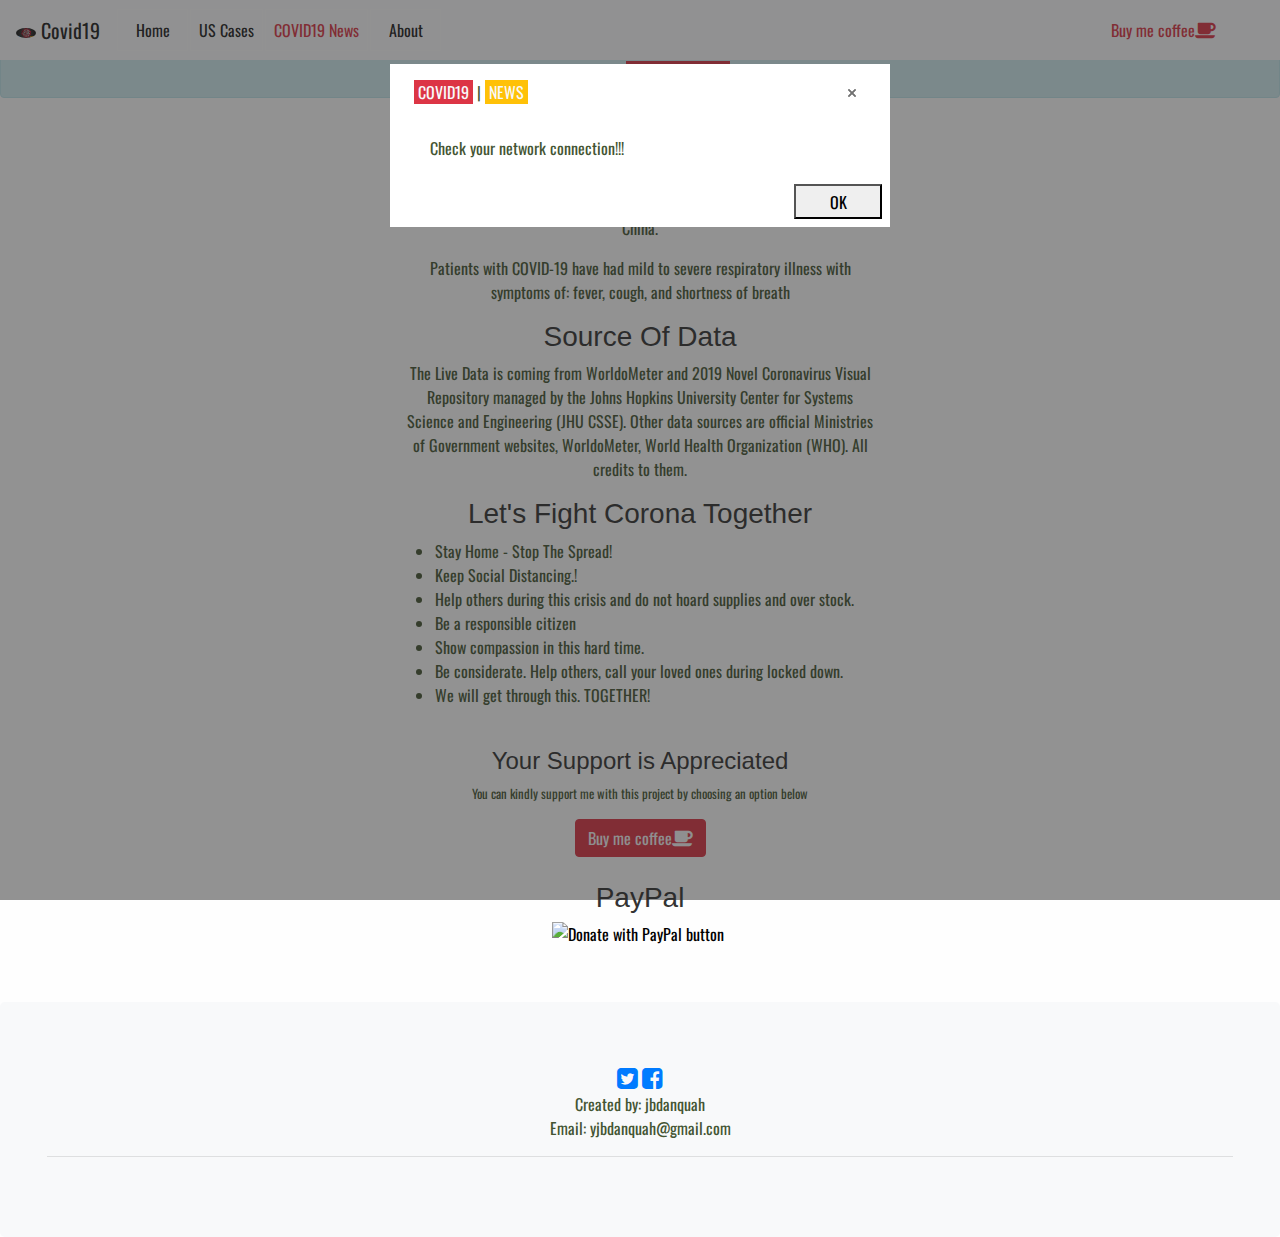
==== about.html @ 4f279ef0 "Spelling" ====
<!doctype html>
<html lang="en">
  <head>
    <script async src="https://www.googletagmanager.com/gtag/js?id=UA-162779162-1"></script>
    <script>
      window.dataLayer = window.dataLayer || [];
      function gtag(){dataLayer.push(arguments);}
      gtag('js', new Date());

      gtag('config', 'UA-162779162-1');
    </script>
    <!-- Required meta tags -->
    <meta charset="utf-8">
    <meta name="viewport" content="width=device-width, initial-scale=1, shrink-to-fit=no">
	<meta http-equiv="Content-Security-Policy" content="upgrade-insecure-requests">
  	
	  <meta name="viewport" content="width=device-width, initial-scale=1.0">
	  <meta http-equiv="X-UA-Compatible" content="ie=edge">

	  <meta name="description" content="Live coronavirus dashboard tracker. See data, maps, social media trends, and learn about prevention measures." />
	  <meta name="keywords" content="coronavirus, covid-19, tracker, dashboard, preperation, prevention, trends, statistics, data" />

	  <meta property="og:type" content="website">
	  <meta property="og:url" content="https://jbdanquah2.github.io/covid19">
	  <meta property="og:title" content="COVID19 | Updates | News!">
	  <meta property="og:description" content="Live coronavirus cases and news tracker. See data, maps, social media trends, and learn about prevention measures.">

	  <meta name="twitter:title" content="COVID19 - Coronavirus Tracker">
	  <meta name="twitter:description" content="Live coronavirus dashboard. See data, maps, social media trends, and learn about prevention measures.">
	  
	  <meta name="twitter:creator" content="@yjbdanquah">
	  <meta name="twitter:card" content="summary_large_image"/>
  	
  	
   	<link rel="icon" href="img/favicon.ico" sizes="16x16" type="image/png">
    <!--  CSS -->
    <link rel="stylesheet" href="https://cdnjs.cloudflare.com/ajax/libs/font-awesome/4.7.0/css/font-awesome.min.css">
    <link rel="stylesheet" href="css/uikit.min.css">
    <link rel="stylesheet" href="css/bootstrap.min.css">
    <link rel="stylesheet" href="css/alertify.min.css">
    <link rel="stylesheet" href="css/style.css">
    
    <title>COVID19 | Updates | News!</title>
  </head>
  <body> 
  	<nav class="navbar navbar-expand-lg navbar-light table-light text-dark fixed-top mb-2">
	  <a class="navbar-brand" href="index.html"><img  src="img/2019-coronavirus.png" width="20" height="30" alt="">
        Covid19 </a>
	  <button class="navbar-toggler border border-dark" type="button" data-toggle="collapse" data-target="#ncovid19" aria-controls="ncovid19" aria-expanded="false" aria-label="Toggle navigation">
		<span id="menu" class="navbar-toggler-icon"></span>
	  </button> 
		
	  <div class="collapse navbar-collapse" id="ncovid19">
		<ul class="navbar-nav mr-auto mt-2 mt-lg-0">
		  <li class="nav-item active">
			<a class="nav-link" href="index.html">Home <span class="sr-only">(current)</span></a>
		  </li>
		   <li class="nav-item active">
			<a onclick="notice()" id="usa" class="nav-link" href="#">US Cases <span class="sr-only">(current)</span></a>
		  </li>
		  <li class="nav-item active">
			<a id="newsLink" class="nav-link text-danger" href="news.html"><blink><span class="">COVID19</span> <span class="">News</span></blink></a>
		  </li>
		  <li  class="nav-item active">
			<a  id="info" class="nav-link " href="about.html">About</a>
		  </li>
		</ul>
	  </div>
	  <span class="mr-md-5 mr-sm-1" ><a class="text-danger" target="_blank" href="https://ko-fi.com/covidd19">Buy me coffee<i id="buyCoffee" class="fa fa-coffee" style="font-size:20px"></i></a></span>
   </nav>
    <div class="text-center alert alert-info mt-5 mb-1" role="alert">
       Stay home - <span class="bg-danger text-light pl-1 pr-1 pb-1" >Stop the spread!</span>
     </div>
    <div id="page-container" class="container-fluid d-flex justify-content-center">
    
      <div class="row">
        
        <div id="main" class="col-md-12">
          <center>
            <h3>What is COVID-19?</h3>
            <p>Coronavirus disease 2019 (COVID-19) is a respiratory illness that can spread from person to person. The virus that causes COVID-19 is a novel coronavirus that was first identified during an investigation into an outbreak in Wuhan, China.</p>
            <p>Patients with COVID-19 have had mild to severe respiratory illness with symptoms of: fever, cough, and shortness of breath</p>
            <h3>Source Of Data</h3>
            <p>The Live Data is coming from WorldoMeter and 2019 Novel Coronavirus Visual Repository managed by the Johns Hopkins University Center for Systems Science and Engineering (JHU CSSE). Other data sources are official Ministries of Government websites, WorldoMeter, World Health Organization (WHO). All credits to them.</p>

            <h3>Let's Fight Corona Together</h3>
            <ul>
                <li>Stay Home - Stop The Spread!</li>
                <li>Keep Social Distancing.!</li>
                <li>Help others during this crisis and do not hoard supplies and over stock.</li>
                <li>Be a responsible citizen</li>
                <li>Show compassion in this hard time.</li>
                <li>Be considerate. Help others, call your loved ones during locked down.</li>
                <li>We will get through this. TOGETHER!</li>
            </ul>
            <br>
            <h4>Your Support is Appreciated</h4>
            <small><p>You can kindly support me with this project by choosing an option below</p></small>
            <a type="button" class="btn btn-danger text-light" target="_blank" href="https://ko-fi.com/covidd19">Buy me coffee<i id="buyCoffee" class="fa fa-coffee" style="font-size:20px"></i></a><br><br>
            <h3>PayPal</h3>
            <form action="https://www.paypal.com/cgi-bin/webscr" method="post" target="_top">
              <input type="hidden" name="cmd" value="_s-xclick" />
              <input type="hidden" name="hosted_button_id" value="XNESKNEM3EVXJ" />
              <input type="image" src="https://www.paypalobjects.com/en_US/i/btn/btn_donateCC_LG.gif" border="0" name="submit" title="PayPal - The safer, easier way to pay online!" alt="Donate with PayPal button" />
              <img alt="" border="0" src="https://www.paypal.com/en_LS/i/scr/pixel.gif" width="1" height="1" />
            </form>

          </center>
        </div>
      </div>
      
    </div>
    <script src="js/script.js" type="text/javascript"></script>
    <script src="js/alertify.min.js"></script>
    <script src="js/uikit.min.js"></script>
    <script src="js/jquery-3.4.1.min.js"> </script>
    <script src="js/bootstrap.min.js"></script>
  </body>
  <footer class="jumbotron mb-0 bg-light">

     <center>
        <div class="container-fluid">
         <span><a target="_blank" href="https://twitter.com/yjbdanquah"><i class="fa fa-twitter-square" style="font-size:24px"></i></a></span>
         <span><a target="_blank" href="https://web.facebook.com/johndanquahboateng"><i class="fa fa-facebook-square" style="font-size:24px"></i></a></span><br>
          <span class="mb-0">Created by: jbdanquah</span><br>
          <p class="mt-0">Email: yjbdanquah@gmail.com</p>
          <hr>
<!--           <h3>Sources</h3>-->
<!--
			<p>Local government websites/health departments</p>
			<a class="m-2" href="https://newsapi.org">NewsAPI</a>|
			<a class="m-2" href="https://www.cdc.gov/">CDC</a>|
			<a class="m-2" href="https://www.cdc.gov/">NovelCOVID API</a>|
			<a class="m-2" href="https://www.who.int/">WHO</a>
-->

        </div>
     </center>
  
  </footer>
</html>
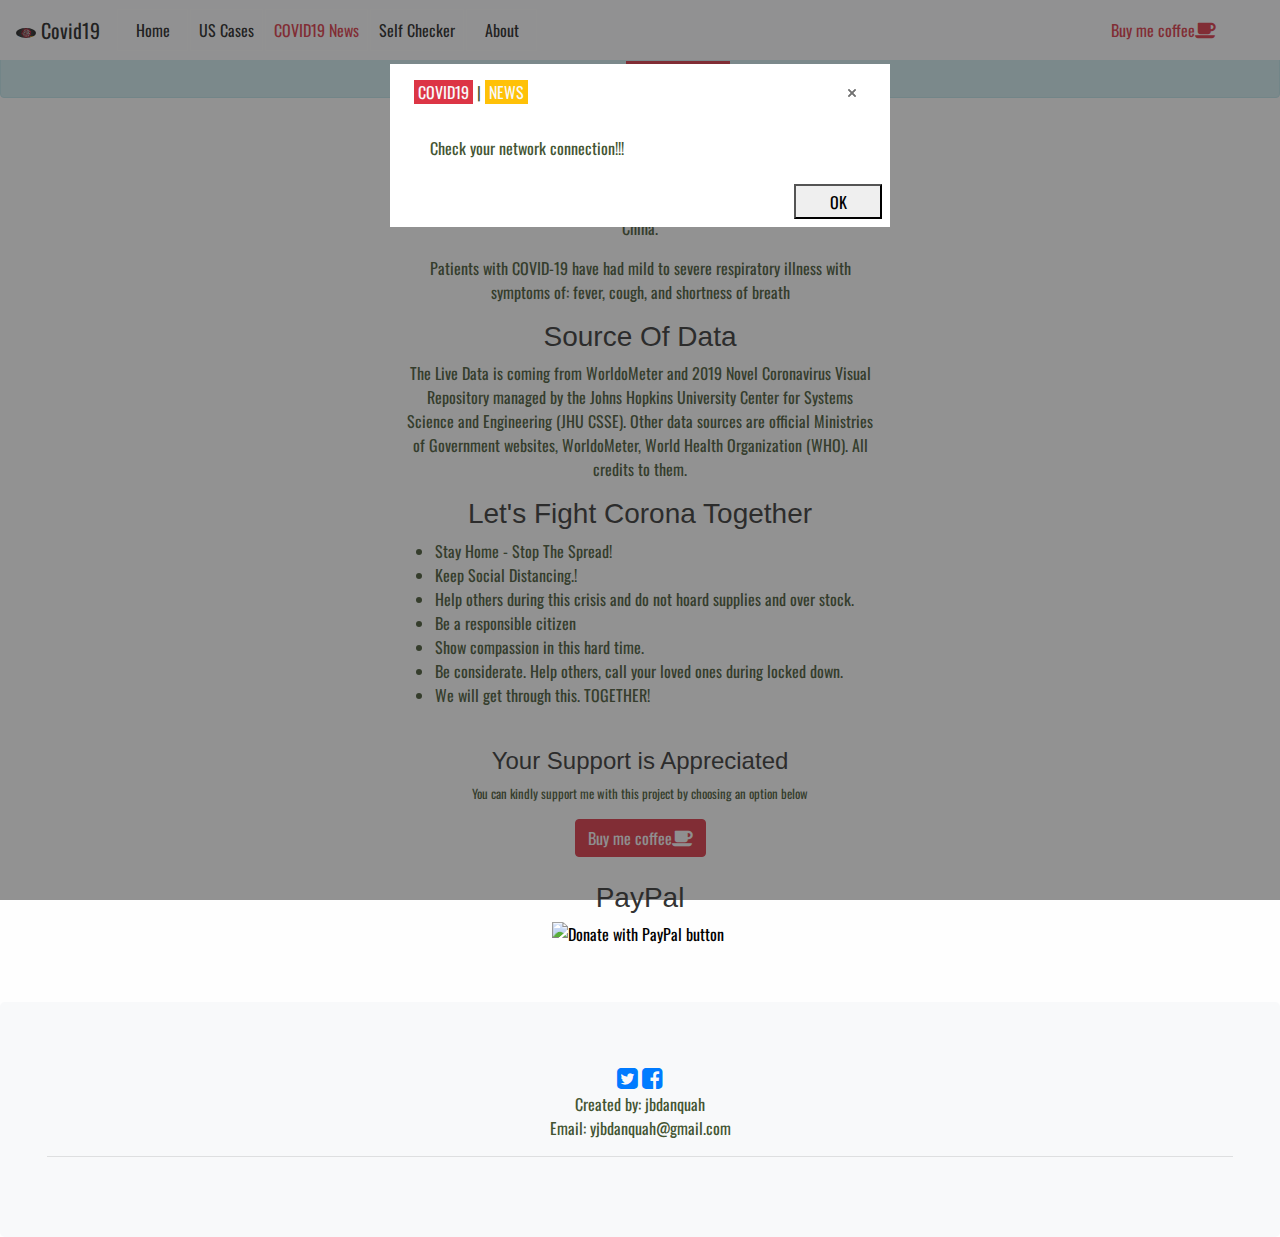
==== commit 632df2ab: "add new api endpoint" ====
--- a/about.html
+++ b/about.html
@@ -1,13 +1,13 @@
 <!doctype html>
 <html lang="en">
   <head>
-    <script async src="https://www.googletagmanager.com/gtag/js?id=UA-162779162-1"></script>
+    <script async src="https://www.googletagmanager.com/gtag/js?id=UA-163319896-1"></script>
     <script>
       window.dataLayer = window.dataLayer || [];
       function gtag(){dataLayer.push(arguments);}
       gtag('js', new Date());
 
-      gtag('config', 'UA-162779162-1');
+      gtag('config', 'UA-163319896-1');
     </script>
     <!-- Required meta tags -->
     <meta charset="utf-8">
@@ -60,6 +60,9 @@
 		  </li>
 		  <li class="nav-item active">
 			<a id="newsLink" class="nav-link text-danger" href="news.html"><blink><span class="">COVID19</span> <span class="">News</span></blink></a>
+		  </li>
+		   <li  class="nav-item active">
+			<a id="info" class="nav-link " href="self-checker.html">Self Checker</a>
 		  </li>
 		  <li  class="nav-item active">
 			<a  id="info" class="nav-link " href="about.html">About</a>
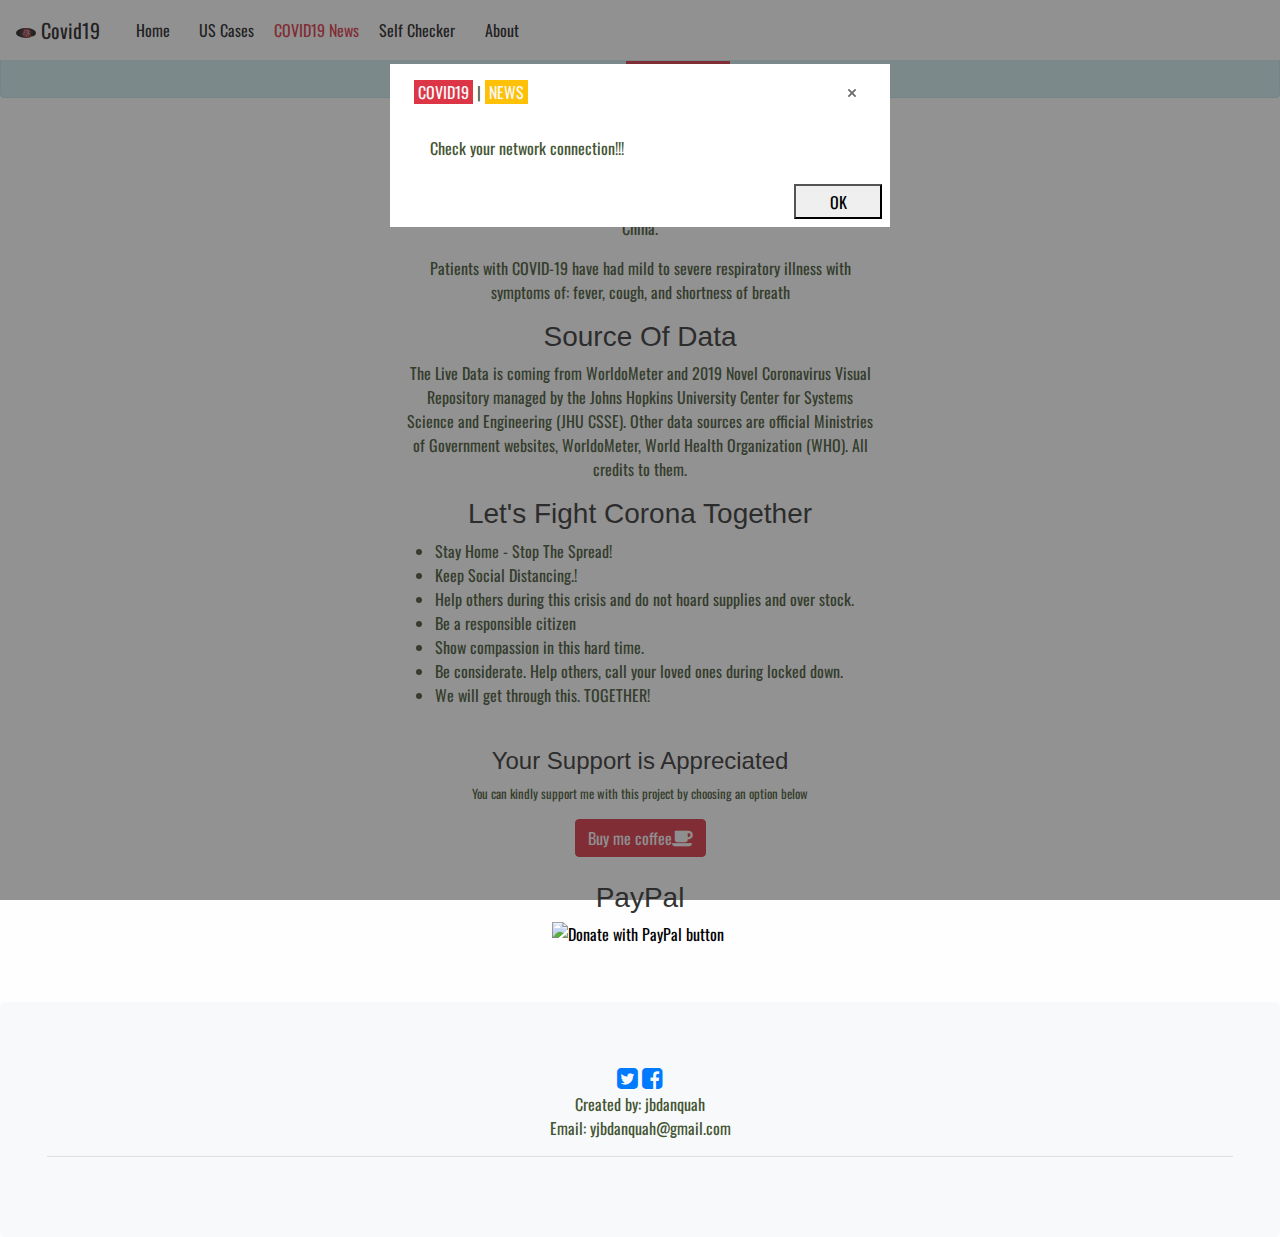
==== commit 7848e99c: "remove buy coff" ====
--- a/about.html
+++ b/about.html
@@ -1,13 +1,13 @@
 <!doctype html>
 <html lang="en">
   <head>
-    <script async src="https://www.googletagmanager.com/gtag/js?id=UA-163319896-1"></script>
+     <script async src="https://www.googletagmanager.com/gtag/js?id=UA-162779162-1"></script>
     <script>
       window.dataLayer = window.dataLayer || [];
       function gtag(){dataLayer.push(arguments);}
       gtag('js', new Date());
 
-      gtag('config', 'UA-163319896-1');
+      gtag('config', 'UA-162779162-1');
     </script>
     <!-- Required meta tags -->
     <meta charset="utf-8">
@@ -69,7 +69,7 @@
 		  </li>
 		</ul>
 	  </div>
-	  <span class="mr-md-5 mr-sm-1" ><a class="text-danger" target="_blank" href="https://ko-fi.com/covidd19">Buy me coffee<i id="buyCoffee" class="fa fa-coffee" style="font-size:20px"></i></a></span>
+<!--	  <span class="mr-md-5 mr-sm-1" ><a class="text-danger" target="_blank" href="https://ko-fi.com/covidd19">Buy me coffee<i id="buyCoffee" class="fa fa-coffee" style="font-size:20px"></i></a></span>-->
    </nav>
     <div class="text-center alert alert-info mt-5 mb-1" role="alert">
        Stay home - <span class="bg-danger text-light pl-1 pr-1 pb-1" >Stop the spread!</span>
@@ -113,7 +113,7 @@
       </div>
       
     </div>
-    <script src="js/script.js" type="text/javascript"></script>
+    <script src="js/script.js" type="module"></script>
     <script src="js/alertify.min.js"></script>
     <script src="js/uikit.min.js"></script>
     <script src="js/jquery-3.4.1.min.js"> </script>
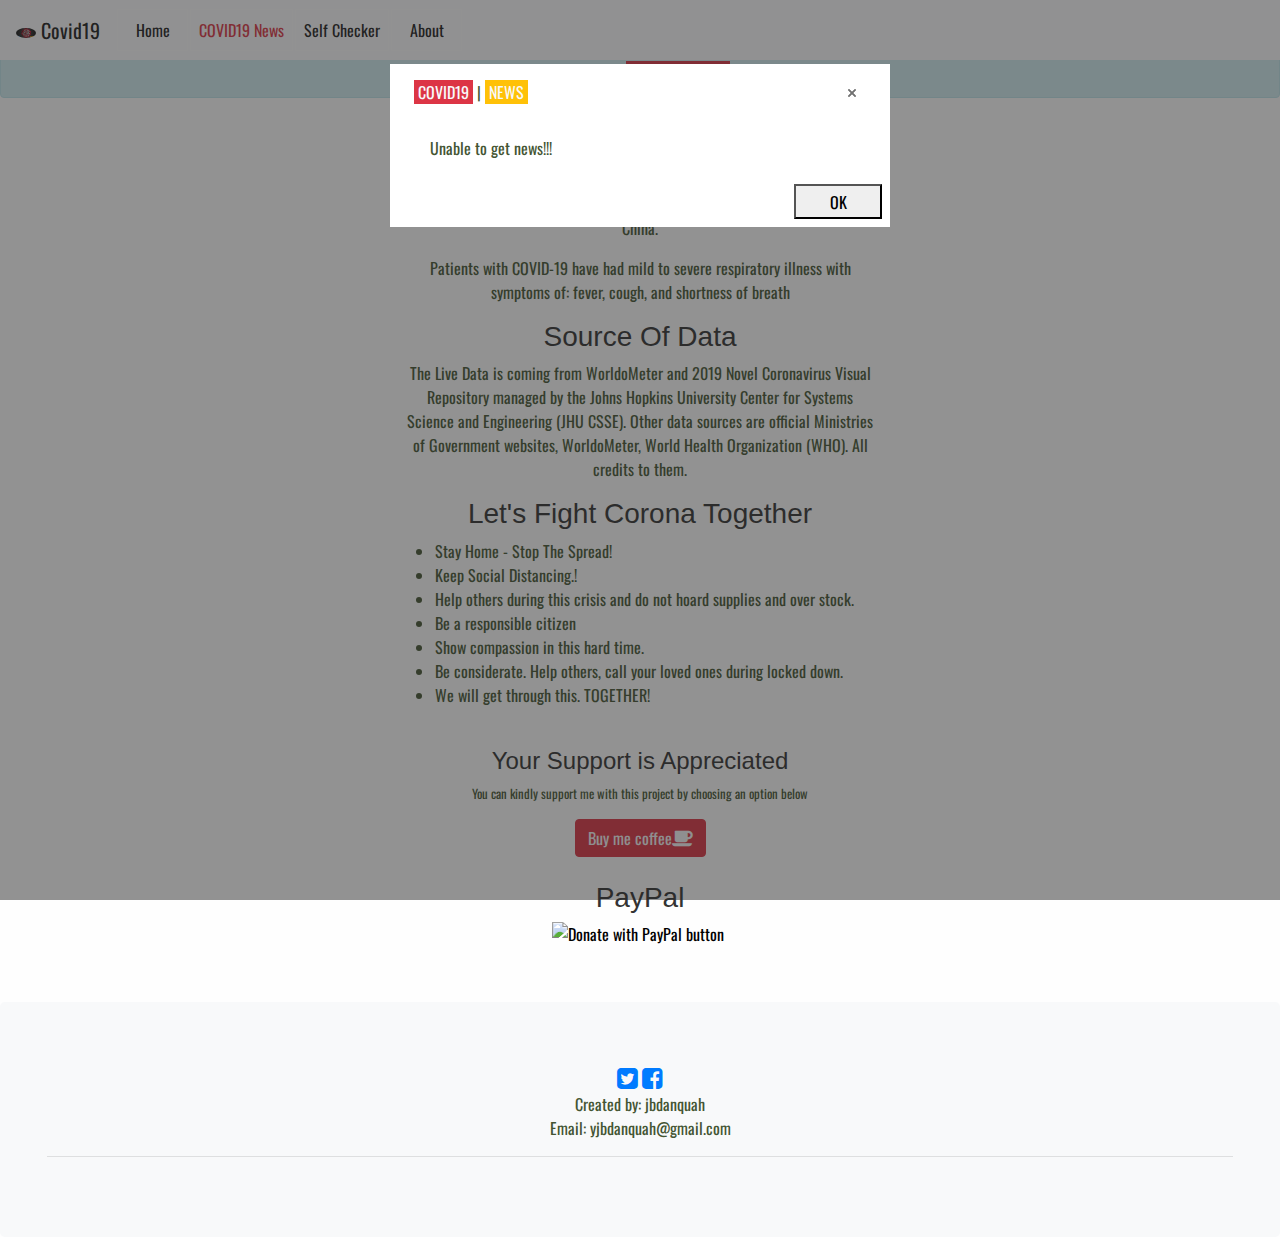
==== commit f498a612: "fix bug in self-checker" ====
--- a/about.html
+++ b/about.html
@@ -1,135 +1,158 @@
 <!doctype html>
 <html lang="en">
-  <head>
-     <script async src="https://www.googletagmanager.com/gtag/js?id=UA-162779162-1"></script>
-    <script>
-      window.dataLayer = window.dataLayer || [];
-      function gtag(){dataLayer.push(arguments);}
-      gtag('js', new Date());
 
-      gtag('config', 'UA-162779162-1');
-    </script>
-    <!-- Required meta tags -->
-    <meta charset="utf-8">
-    <meta name="viewport" content="width=device-width, initial-scale=1, shrink-to-fit=no">
-	<meta http-equiv="Content-Security-Policy" content="upgrade-insecure-requests">
-  	
-	  <meta name="viewport" content="width=device-width, initial-scale=1.0">
-	  <meta http-equiv="X-UA-Compatible" content="ie=edge">
+<head>
+  <script async src="https://www.googletagmanager.com/gtag/js?id=UA-162779162-1"></script>
+  <script>
+    window.dataLayer = window.dataLayer || [];
 
-	  <meta name="description" content="Live coronavirus dashboard tracker. See data, maps, social media trends, and learn about prevention measures." />
-	  <meta name="keywords" content="coronavirus, covid-19, tracker, dashboard, preperation, prevention, trends, statistics, data" />
+    function gtag() {
+      dataLayer.push(arguments);
+    }
+    gtag('js', new Date());
 
-	  <meta property="og:type" content="website">
-	  <meta property="og:url" content="https://jbdanquah2.github.io/covid19">
-	  <meta property="og:title" content="COVID19 | Updates | News!">
-	  <meta property="og:description" content="Live coronavirus cases and news tracker. See data, maps, social media trends, and learn about prevention measures.">
+    gtag('config', 'UA-162779162-1');
+  </script>
+  <!-- Required meta tags -->
+  <meta charset="utf-8">
+  <meta name="viewport" content="width=device-width, initial-scale=1, shrink-to-fit=no">
+  <meta http-equiv="Content-Security-Policy" content="upgrade-insecure-requests">
 
-	  <meta name="twitter:title" content="COVID19 - Coronavirus Tracker">
-	  <meta name="twitter:description" content="Live coronavirus dashboard. See data, maps, social media trends, and learn about prevention measures.">
-	  
-	  <meta name="twitter:creator" content="@yjbdanquah">
-	  <meta name="twitter:card" content="summary_large_image"/>
-  	
-  	
-   	<link rel="icon" href="img/favicon.ico" sizes="16x16" type="image/png">
-    <!--  CSS -->
-    <link rel="stylesheet" href="https://cdnjs.cloudflare.com/ajax/libs/font-awesome/4.7.0/css/font-awesome.min.css">
-    <link rel="stylesheet" href="css/uikit.min.css">
-    <link rel="stylesheet" href="css/bootstrap.min.css">
-    <link rel="stylesheet" href="css/alertify.min.css">
-    <link rel="stylesheet" href="css/style.css">
-    
-    <title>COVID19 | Updates | News!</title>
-  </head>
-  <body> 
-  	<nav class="navbar navbar-expand-lg navbar-light table-light text-dark fixed-top mb-2">
-	  <a class="navbar-brand" href="index.html"><img  src="img/2019-coronavirus.png" width="20" height="30" alt="">
-        Covid19 </a>
-	  <button class="navbar-toggler border border-dark" type="button" data-toggle="collapse" data-target="#ncovid19" aria-controls="ncovid19" aria-expanded="false" aria-label="Toggle navigation">
-		<span id="menu" class="navbar-toggler-icon"></span>
-	  </button> 
-		
-	  <div class="collapse navbar-collapse" id="ncovid19">
-		<ul class="navbar-nav mr-auto mt-2 mt-lg-0">
-		  <li class="nav-item active">
-			<a class="nav-link" href="index.html">Home <span class="sr-only">(current)</span></a>
-		  </li>
-		   <li class="nav-item active">
-			<a onclick="notice()" id="usa" class="nav-link" href="#">US Cases <span class="sr-only">(current)</span></a>
-		  </li>
-		  <li class="nav-item active">
-			<a id="newsLink" class="nav-link text-danger" href="news.html"><blink><span class="">COVID19</span> <span class="">News</span></blink></a>
-		  </li>
-		   <li  class="nav-item active">
-			<a id="info" class="nav-link " href="self-checker.html">Self Checker</a>
-		  </li>
-		  <li  class="nav-item active">
-			<a  id="info" class="nav-link " href="about.html">About</a>
-		  </li>
-		</ul>
-	  </div>
-<!--	  <span class="mr-md-5 mr-sm-1" ><a class="text-danger" target="_blank" href="https://ko-fi.com/covidd19">Buy me coffee<i id="buyCoffee" class="fa fa-coffee" style="font-size:20px"></i></a></span>-->
-   </nav>
-    <div class="text-center alert alert-info mt-5 mb-1" role="alert">
-       Stay home - <span class="bg-danger text-light pl-1 pr-1 pb-1" >Stop the spread!</span>
-     </div>
-    <div id="page-container" class="container-fluid d-flex justify-content-center">
-    
-      <div class="row">
-        
-        <div id="main" class="col-md-12">
-          <center>
-            <h3>What is COVID-19?</h3>
-            <p>Coronavirus disease 2019 (COVID-19) is a respiratory illness that can spread from person to person. The virus that causes COVID-19 is a novel coronavirus that was first identified during an investigation into an outbreak in Wuhan, China.</p>
-            <p>Patients with COVID-19 have had mild to severe respiratory illness with symptoms of: fever, cough, and shortness of breath</p>
-            <h3>Source Of Data</h3>
-            <p>The Live Data is coming from WorldoMeter and 2019 Novel Coronavirus Visual Repository managed by the Johns Hopkins University Center for Systems Science and Engineering (JHU CSSE). Other data sources are official Ministries of Government websites, WorldoMeter, World Health Organization (WHO). All credits to them.</p>
+  <meta name="viewport" content="width=device-width, initial-scale=1.0">
+  <meta http-equiv="X-UA-Compatible" content="ie=edge">
 
-            <h3>Let's Fight Corona Together</h3>
-            <ul>
-                <li>Stay Home - Stop The Spread!</li>
-                <li>Keep Social Distancing.!</li>
-                <li>Help others during this crisis and do not hoard supplies and over stock.</li>
-                <li>Be a responsible citizen</li>
-                <li>Show compassion in this hard time.</li>
-                <li>Be considerate. Help others, call your loved ones during locked down.</li>
-                <li>We will get through this. TOGETHER!</li>
-            </ul>
-            <br>
-            <h4>Your Support is Appreciated</h4>
-            <small><p>You can kindly support me with this project by choosing an option below</p></small>
-            <a type="button" class="btn btn-danger text-light" target="_blank" href="https://ko-fi.com/covidd19">Buy me coffee<i id="buyCoffee" class="fa fa-coffee" style="font-size:20px"></i></a><br><br>
-            <h3>PayPal</h3>
-            <form action="https://www.paypal.com/cgi-bin/webscr" method="post" target="_top">
-              <input type="hidden" name="cmd" value="_s-xclick" />
-              <input type="hidden" name="hosted_button_id" value="XNESKNEM3EVXJ" />
-              <input type="image" src="https://www.paypalobjects.com/en_US/i/btn/btn_donateCC_LG.gif" border="0" name="submit" title="PayPal - The safer, easier way to pay online!" alt="Donate with PayPal button" />
-              <img alt="" border="0" src="https://www.paypal.com/en_LS/i/scr/pixel.gif" width="1" height="1" />
-            </form>
+  <meta name="description"
+    content="Live coronavirus dashboard tracker. See data, maps, social media trends, and learn about prevention measures." />
+  <meta name="keywords"
+    content="coronavirus, covid-19, tracker, dashboard, preperation, prevention, trends, statistics, data" />
 
-          </center>
-        </div>
+  <meta property="og:type" content="website">
+  <meta property="og:url" content="https://jbdanquah2.github.io/covid19">
+  <meta property="og:title" content="COVID19 | Updates | News!">
+  <meta property="og:description"
+    content="Live coronavirus cases and news tracker. See data, maps, social media trends, and learn about prevention measures.">
+
+  <meta name="twitter:title" content="COVID19 - Coronavirus Tracker">
+  <meta name="twitter:description"
+    content="Live coronavirus dashboard. See data, maps, social media trends, and learn about prevention measures.">
+
+  <meta name="twitter:creator" content="@yjbdanquah">
+  <meta name="twitter:card" content="summary_large_image" />
+
+
+  <link rel="icon" href="img/favicon.ico" sizes="16x16" type="image/png">
+  <!--  CSS -->
+  <link rel="stylesheet" href="https://cdnjs.cloudflare.com/ajax/libs/font-awesome/4.7.0/css/font-awesome.min.css">
+  <link rel="stylesheet" href="css/uikit.min.css">
+  <link rel="stylesheet" href="css/bootstrap.min.css">
+  <link rel="stylesheet" href="css/alertify.min.css">
+  <link rel="stylesheet" href="css/style.css">
+
+  <title>COVID19 | Updates | News!</title>
+</head>
+
+<body>
+  <nav class="navbar navbar-expand-lg navbar-light table-light text-dark fixed-top mb-2">
+    <a class="navbar-brand" href="index.html"><img src="img/2019-coronavirus.png" width="20" height="30" alt="">
+      Covid19 </a>
+    <button class="navbar-toggler border border-dark" type="button" data-toggle="collapse" data-target="#ncovid19"
+      aria-controls="ncovid19" aria-expanded="false" aria-label="Toggle navigation">
+      <span id="menu" class="navbar-toggler-icon"></span>
+    </button>
+
+    <div class="collapse navbar-collapse" id="ncovid19">
+      <ul class="navbar-nav mr-auto mt-2 mt-lg-0">
+        <li class="nav-item active">
+          <a class="nav-link" href="index.html">Home <span class="sr-only">(current)</span></a>
+        </li>
+        <!-- <li class="nav-item active">
+          <a onclick="notice()" id="usa" class="nav-link" href="#">US Cases <span class="sr-only">(current)</span></a>
+        </li> -->
+        <li class="nav-item active">
+          <a id="newsLink" class="nav-link text-danger" href="news.html">
+            <blink><span class="">COVID19</span> <span class="">News</span></blink>
+          </a>
+        </li>
+        <li class="nav-item active">
+          <a id="info" class="nav-link " href="self-checker.html">Self Checker</a>
+        </li>
+        <li class="nav-item active">
+          <a id="info" class="nav-link " href="about.html">About</a>
+        </li>
+      </ul>
+    </div>
+    <!--	  <span class="mr-md-5 mr-sm-1" ><a class="text-danger" target="_blank" href="https://ko-fi.com/covidd19">Buy me coffee<i id="buyCoffee" class="fa fa-coffee" style="font-size:20px"></i></a></span>-->
+  </nav>
+  <div class="text-center alert alert-info mt-5 mb-1" role="alert">
+    Stay home - <span class="bg-danger text-light pl-1 pr-1 pb-1">Stop the spread!</span>
+  </div>
+  <div id="page-container" class="container-fluid d-flex justify-content-center">
+
+    <div class="row">
+
+      <div id="main" class="col-md-12">
+        <center>
+          <h3>What is COVID-19?</h3>
+          <p>Coronavirus disease 2019 (COVID-19) is a respiratory illness that can spread from person to person. The
+            virus that causes COVID-19 is a novel coronavirus that was first identified during an investigation into an
+            outbreak in Wuhan, China.</p>
+          <p>Patients with COVID-19 have had mild to severe respiratory illness with symptoms of: fever, cough, and
+            shortness of breath</p>
+          <h3>Source Of Data</h3>
+          <p>The Live Data is coming from WorldoMeter and 2019 Novel Coronavirus Visual Repository managed by the Johns
+            Hopkins University Center for Systems Science and Engineering (JHU CSSE). Other data sources are official
+            Ministries of Government websites, WorldoMeter, World Health Organization (WHO). All credits to them.</p>
+
+          <h3>Let's Fight Corona Together</h3>
+          <ul>
+            <li>Stay Home - Stop The Spread!</li>
+            <li>Keep Social Distancing.!</li>
+            <li>Help others during this crisis and do not hoard supplies and over stock.</li>
+            <li>Be a responsible citizen</li>
+            <li>Show compassion in this hard time.</li>
+            <li>Be considerate. Help others, call your loved ones during locked down.</li>
+            <li>We will get through this. TOGETHER!</li>
+          </ul>
+          <br>
+          <h4>Your Support is Appreciated</h4>
+          <small>
+            <p>You can kindly support me with this project by choosing an option below</p>
+          </small>
+          <a type="button" class="btn btn-danger text-light" target="_blank" href="https://ko-fi.com/covidd19">Buy me
+            coffee<i id="buyCoffee" class="fa fa-coffee" style="font-size:20px"></i></a><br><br>
+          <h3>PayPal</h3>
+          <form action="https://www.paypal.com/cgi-bin/webscr" method="post" target="_top">
+            <input type="hidden" name="cmd" value="_s-xclick" />
+            <input type="hidden" name="hosted_button_id" value="XNESKNEM3EVXJ" />
+            <input type="image" src="https://www.paypalobjects.com/en_US/i/btn/btn_donateCC_LG.gif" border="0"
+              name="submit" title="PayPal - The safer, easier way to pay online!" alt="Donate with PayPal button" />
+            <img alt="" border="0" src="https://www.paypal.com/en_LS/i/scr/pixel.gif" width="1" height="1" />
+          </form>
+
+        </center>
       </div>
-      
     </div>
-    <script src="js/script.js" type="module"></script>
-    <script src="js/alertify.min.js"></script>
-    <script src="js/uikit.min.js"></script>
-    <script src="js/jquery-3.4.1.min.js"> </script>
-    <script src="js/bootstrap.min.js"></script>
-  </body>
-  <footer class="jumbotron mb-0 bg-light">
 
-     <center>
-        <div class="container-fluid">
-         <span><a target="_blank" href="https://twitter.com/yjbdanquah"><i class="fa fa-twitter-square" style="font-size:24px"></i></a></span>
-         <span><a target="_blank" href="https://web.facebook.com/johndanquahboateng"><i class="fa fa-facebook-square" style="font-size:24px"></i></a></span><br>
-          <span class="mb-0">Created by: jbdanquah</span><br>
-          <p class="mt-0">Email: yjbdanquah@gmail.com</p>
-          <hr>
-<!--           <h3>Sources</h3>-->
-<!--
+  </div>
+  <script src="js/script.js" type="text/javascript"></script>
+  <script src="js/alertify.min.js"></script>
+  <script src="js/uikit.min.js"></script>
+  <script src="js/jquery-3.4.1.min.js"> </script>
+  <script src="js/bootstrap.min.js"></script>
+</body>
+<footer class="jumbotron mb-0 bg-light">
+
+  <center>
+    <div class="container-fluid">
+      <span><a target="_blank" href="https://twitter.com/yjbdanquah"><i class="fa fa-twitter-square"
+            style="font-size:24px"></i></a></span>
+      <span><a target="_blank" href="https://web.facebook.com/johndanquahboateng"><i class="fa fa-facebook-square"
+            style="font-size:24px"></i></a></span><br>
+      <span class="mb-0">Created by: jbdanquah</span><br>
+      <p class="mt-0">Email: yjbdanquah@gmail.com</p>
+      <hr>
+      <!--           <h3>Sources</h3>-->
+      <!--
 			<p>Local government websites/health departments</p>
 			<a class="m-2" href="https://newsapi.org">NewsAPI</a>|
 			<a class="m-2" href="https://www.cdc.gov/">CDC</a>|
@@ -137,8 +160,9 @@
 			<a class="m-2" href="https://www.who.int/">WHO</a>
 -->
 
-        </div>
-     </center>
-  
-  </footer>
-</html>
+    </div>
+  </center>
+
+</footer>
+
+</html>--- a/css/style.css
+++ b/css/style.css
@@ -26,6 +26,28 @@
 nav img {
   border-radius: 50%;
 }
+
+.navbar-light .navbar-toggler-icon:active {
+  background-color: #333;
+}
+
+#menuButton:focus {
+  border: #333;
+}
+
+@media screen and (max-width: 991px) {
+  
+.navbar-light .navbar-toggler-icon:active {
+  background-color: #333;
+}
+  
+  #ncovid19 ul li {
+    border-radius: 20px;
+    border: 1px solid #333;
+  }
+
+}
+
 
 table {
   color:  #353!important;
